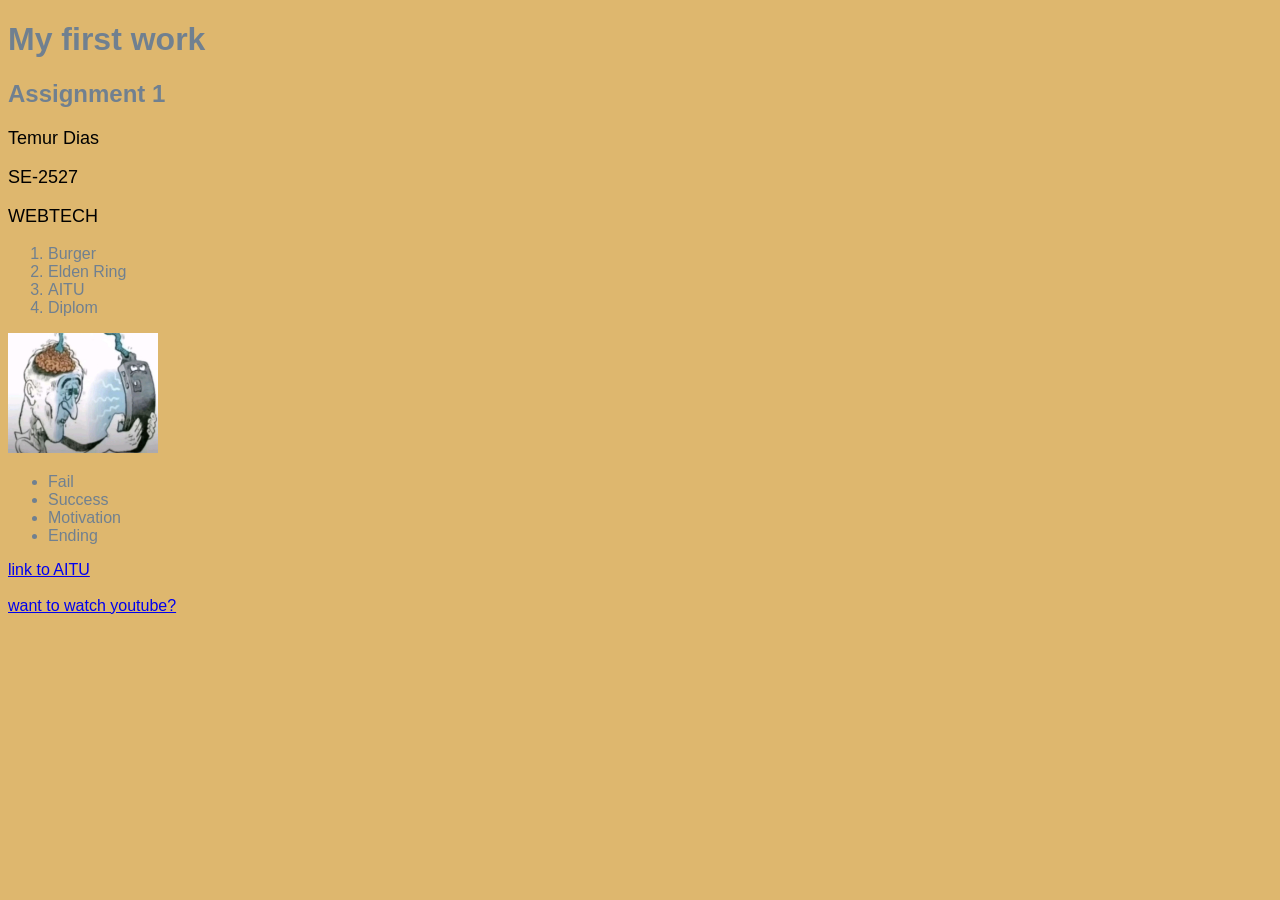
==== index.html @ 11a7dd4a "Add files via upload" ====
<!DOCTYPE html>
<html lang="en">
    <head>
        <meta charset="UTF-8">
        <link rel="stylesheet" href="styles.css">
    </head>
    <body>
        <h1>My first work</h1>
        <h2>Assignment 1</h2>
        <p>Temur Dias</p><p>SE-2527</p><p>WEBTECH</p>
        <ol>
            <li>Burger</li>
            <li>Elden Ring</li>
            <li>AITU</li>
            <li>Diplom</li>
        </ol>
        <img width="150px" src="brainrot.jpg">
        <ul>
            <li>Fail</li>
            <li>Success</li>
            <li>Motivation</li>
            <li>Ending</li>
        </ul>
        <a href="https://astanait.edu.kz/"> link to AITU</a><br><br>
        <a href="https://www.youtube.com/"> want to watch youtube?</a> 
    </body>
</html>
---- styles.css ----
body{
    background-color: rgb(222, 183, 110);
    font-family: 'Franklin Gothic Medium', 'Arial Narrow', Arial, sans-serif;
    font-size: medium;
    color: slategray;
}
p{
    font-size: large;
    color: black;
}
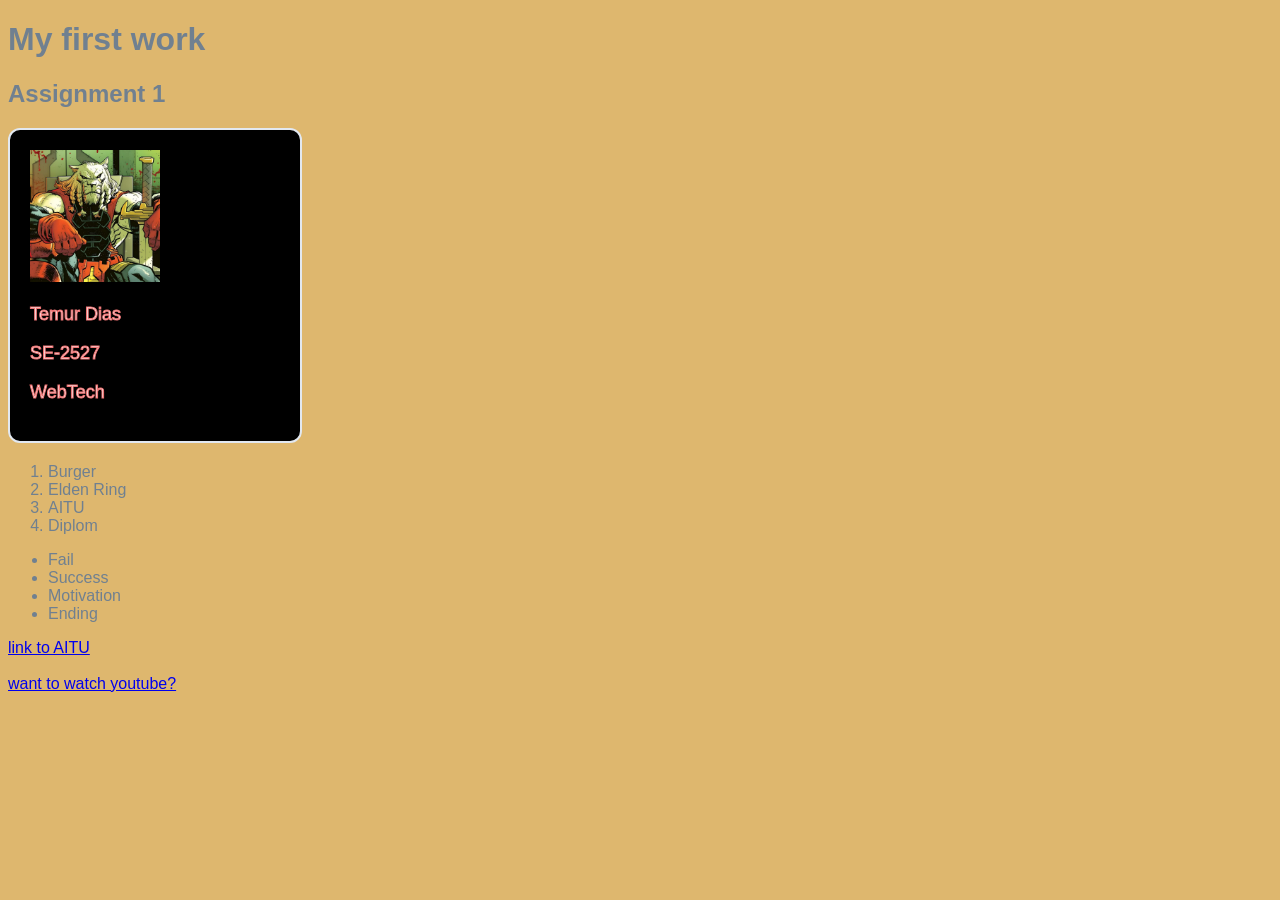
==== commit c4ef89ba: "Add files via upload" ====
--- a/index.html
+++ b/index.html
@@ -5,16 +5,20 @@
         <link rel="stylesheet" href="styles.css">
     </head>
     <body>
-        <h1>My first work</h1>
+        <h1 id="main-title">My first work</h1>
         <h2>Assignment 1</h2>
-        <p>Temur Dias</p><p>SE-2527</p><p>WEBTECH</p>
+        <div class="profile-card">
+            <img width="130px" src="Battlebeast.jpg">
+            <p class="student-name">Temur Dias</p>
+            <p>SE-2527</p>
+            <p>WebTech</p>
+        </div>
         <ol>
             <li>Burger</li>
             <li>Elden Ring</li>
             <li>AITU</li>
             <li>Diplom</li>
         </ol>
-        <img width="150px" src="brainrot.jpg">
         <ul>
             <li>Fail</li>
             <li>Success</li>
@@ -22,6 +26,7 @@
             <li>Ending</li>
         </ul>
         <a href="https://astanait.edu.kz/"> link to AITU</a><br><br>
-        <a href="https://www.youtube.com/"> want to watch youtube?</a> 
+        <a href="https://youtu.be/dQw4w9WgXcQ?si=aimNMszUR06O_i_H"> want to watch youtube?</a> 
+        </div>
     </body>
 </html>
--- a/styles.css
+++ b/styles.css
@@ -6,5 +6,19 @@
 }
 p{
     font-size: large;
-    color: black;
+    color: rgb(248, 248, 248);
+    -webkit-text-stroke: 1px #f17474;
 }
+.profile-card{
+    background-color: rgb(0, 0, 0);
+    border: 2px solid #e2e8f0;
+    border-radius: 12px;
+    margin: 20px 0;
+    padding: 20px;  
+    max-width: 250px;
+}
+a:hover {
+    background-color: #2980b9;
+    color: #ffffff;
+    box-shadow: 0 4px 8px rgba(0, 0, 0, 0.15);
+}
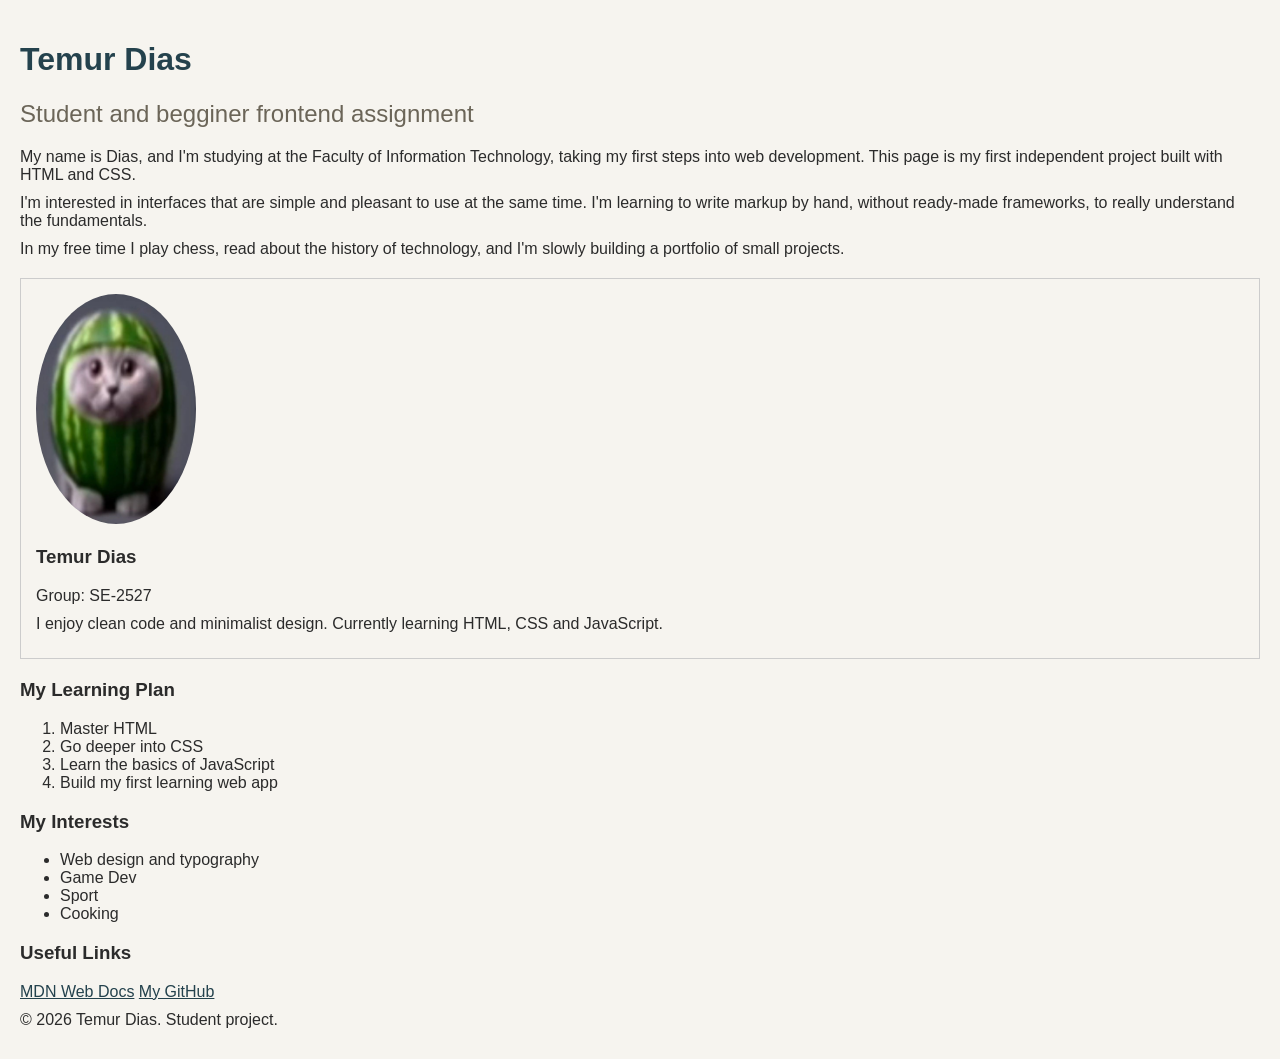
==== commit 7c59d7e6: "Add files via upload" ====
--- a/index.html
+++ b/index.html
@@ -1,32 +1,77 @@
-<!DOCTYPE html>
-<html lang="en">
-    <head>
-        <meta charset="UTF-8">
-        <link rel="stylesheet" href="styles.css">
-    </head>
-    <body>
-        <h1 id="main-title">My first work</h1>
-        <h2>Assignment 1</h2>
-        <div class="profile-card">
-            <img width="130px" src="Battlebeast.jpg">
-            <p class="student-name">Temur Dias</p>
-            <p>SE-2527</p>
-            <p>WebTech</p>
-        </div>
-        <ol>
-            <li>Burger</li>
-            <li>Elden Ring</li>
-            <li>AITU</li>
-            <li>Diplom</li>
-        </ol>
-        <ul>
-            <li>Fail</li>
-            <li>Success</li>
-            <li>Motivation</li>
-            <li>Ending</li>
-        </ul>
-        <a href="https://astanait.edu.kz/"> link to AITU</a><br><br>
-        <a href="https://youtu.be/dQw4w9WgXcQ?si=aimNMszUR06O_i_H"> want to watch youtube?</a> 
-        </div>
-    </body>
-</html>+<!DOCTYPE html>
+<html lang="en">
+<head>
+  <meta charset="UTF-8">
+  <meta name="viewport" content="width=device-width, initial-scale=1.0">
+  <title>Temur Dias — Personal Page</title>
+  <link rel="stylesheet" href="styles.css">
+</head>
+<body>
+
+  <header class="site-header">
+    <h1>Temur Dias</h1>
+    <h2 id="tagline">Student and begginer frontend assignment</h2>
+  </header>
+
+  <main>
+    <section class="intro">
+      <p>
+        My name is Dias, and I'm studying at the Faculty of Information
+        Technology, taking my first steps into web development. This page is
+        my first independent project built with HTML and CSS.
+      </p>
+      <p class="highlight">
+        I'm interested in interfaces that are simple and pleasant to use at
+        the same time. I'm learning to write markup by hand, without ready-made
+        frameworks, to really understand the fundamentals.
+      </p>
+      <p>
+        In my free time I play chess, read about the history of technology,
+        and I'm slowly building a portfolio of small projects.
+      </p>
+    </section>
+
+    <section class="profile-card" id="profile">
+      <img src="kotarbuz.jpg" alt="Profile photo of Damir Akhmetov" class="avatar">
+      <div class="profile-info">
+        <h3>Temur Dias</h3>
+        <p class="group">Group: SE-2527</p>
+        <p class="bio">I enjoy clean code and minimalist design. Currently learning HTML, CSS and JavaScript.</p>
+      </div>
+    </section>
+
+    <section class="lists">
+      <div class="list-block">
+        <h3>My Learning Plan</h3>
+        <ol>
+          <li>Master HTML</li>
+          <li>Go deeper into CSS</li>
+          <li>Learn the basics of JavaScript</li>
+          <li>Build my first learning web app</li>
+        </ol>
+      </div>
+
+      <div class="list-block">
+        <h3>My Interests</h3>
+        <ul>
+          <li>Web design and typography</li>
+          <li>Game Dev</li>
+          <li>Sport</li>
+          <li>Cooking</li>
+        </ul>
+      </div>
+    </section>
+
+    <section class="links">
+      <h3>Useful Links</h3>
+      <a href="https://developer.mozilla.org/en-US/" target="_blank" class="link-item">MDN Web Docs</a>
+      <a href="https://github.com/Westikpolods" target="_blank" class="link-item">My GitHub</a>
+    </section>
+  </main>
+
+  <footer class="site-footer">
+    <p>&copy; 2026 Temur Dias. Student project.</p>
+  </footer>
+
+</body>
+</html>
--- a/styles.css
+++ b/styles.css
@@ -1,24 +1,49 @@
-body{
-    background-color: rgb(222, 183, 110);
-    font-family: 'Franklin Gothic Medium', 'Arial Narrow', Arial, sans-serif;
-    font-size: medium;
-    color: slategray;
-}
-p{
-    font-size: large;
-    color: rgb(248, 248, 248);
-    -webkit-text-stroke: 1px #f17474;
-}
-.profile-card{
-    background-color: rgb(0, 0, 0);
-    border: 2px solid #e2e8f0;
-    border-radius: 12px;
-    margin: 20px 0;
-    padding: 20px;  
-    max-width: 250px;
-}
-a:hover {
-    background-color: #2980b9;
-    color: #ffffff;
-    box-shadow: 0 4px 8px rgba(0, 0, 0, 0.15);
-}+
+body {
+  margin: 0;
+  padding: 20px;
+  background-color: #F6F4EF;
+  font-family: Arial, sans-serif;
+  font-size: 16px;
+  color: #2B2B2B;
+}
+
+
+h1 {
+  color: #24424D;
+}
+
+
+h2 {
+  color: #24424D;
+  font-weight: normal;
+}
+
+p {
+  margin: 10px 0;
+}
+
+
+.profile-card {
+  border: 1px solid #CCCCCC;
+  padding: 15px;
+  margin: 20px 0;
+}
+
+.avatar {
+  max-width: 160px;
+  border-radius: 50%;
+}
+
+
+.link-item {
+  color: #24424D;
+}
+
+.link-item:hover {
+  color: #C97C4B;
+}
+
+#tagline {
+  color: #6B6558;
+}
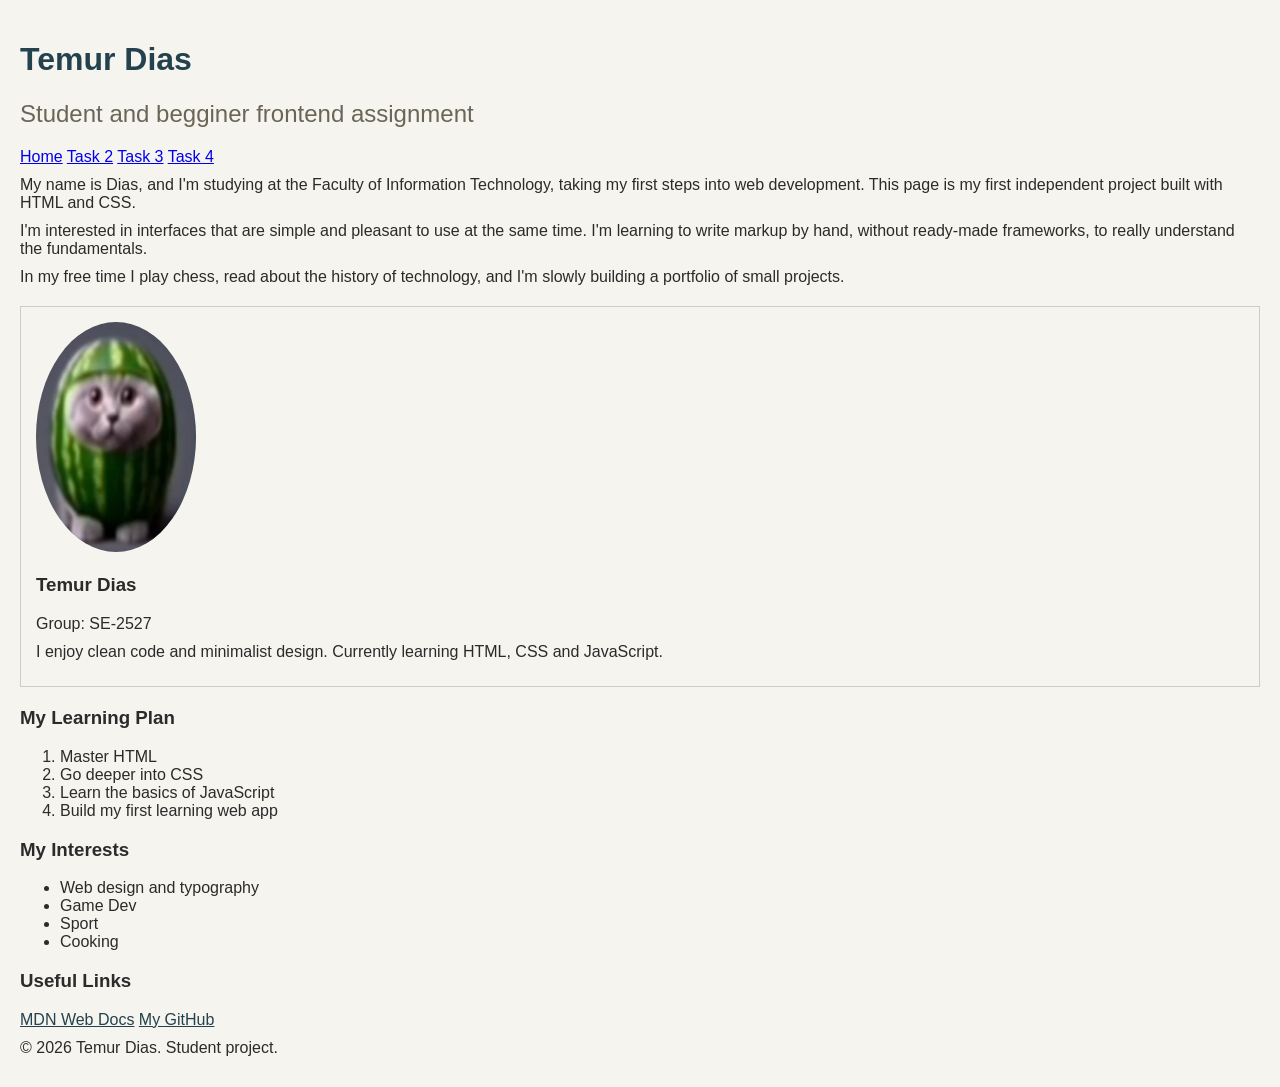
==== commit 0af0809e: "Add files via upload" ====
--- a/index.html
+++ b/index.html
@@ -12,6 +12,12 @@
     <h1>Temur Dias</h1>
     <h2 id="tagline">Student and begginer frontend assignment</h2>
   </header>
+     <nav class="main-nav">
+      <a href="index.html" class="active">Home</a>
+      <a href="task2.html">Task 2</a>
+      <a href="task3.html">Task 3</a>
+      <a href="task4.html">Task 4</a>
+    </nav>
 
   <main>
     <section class="intro">
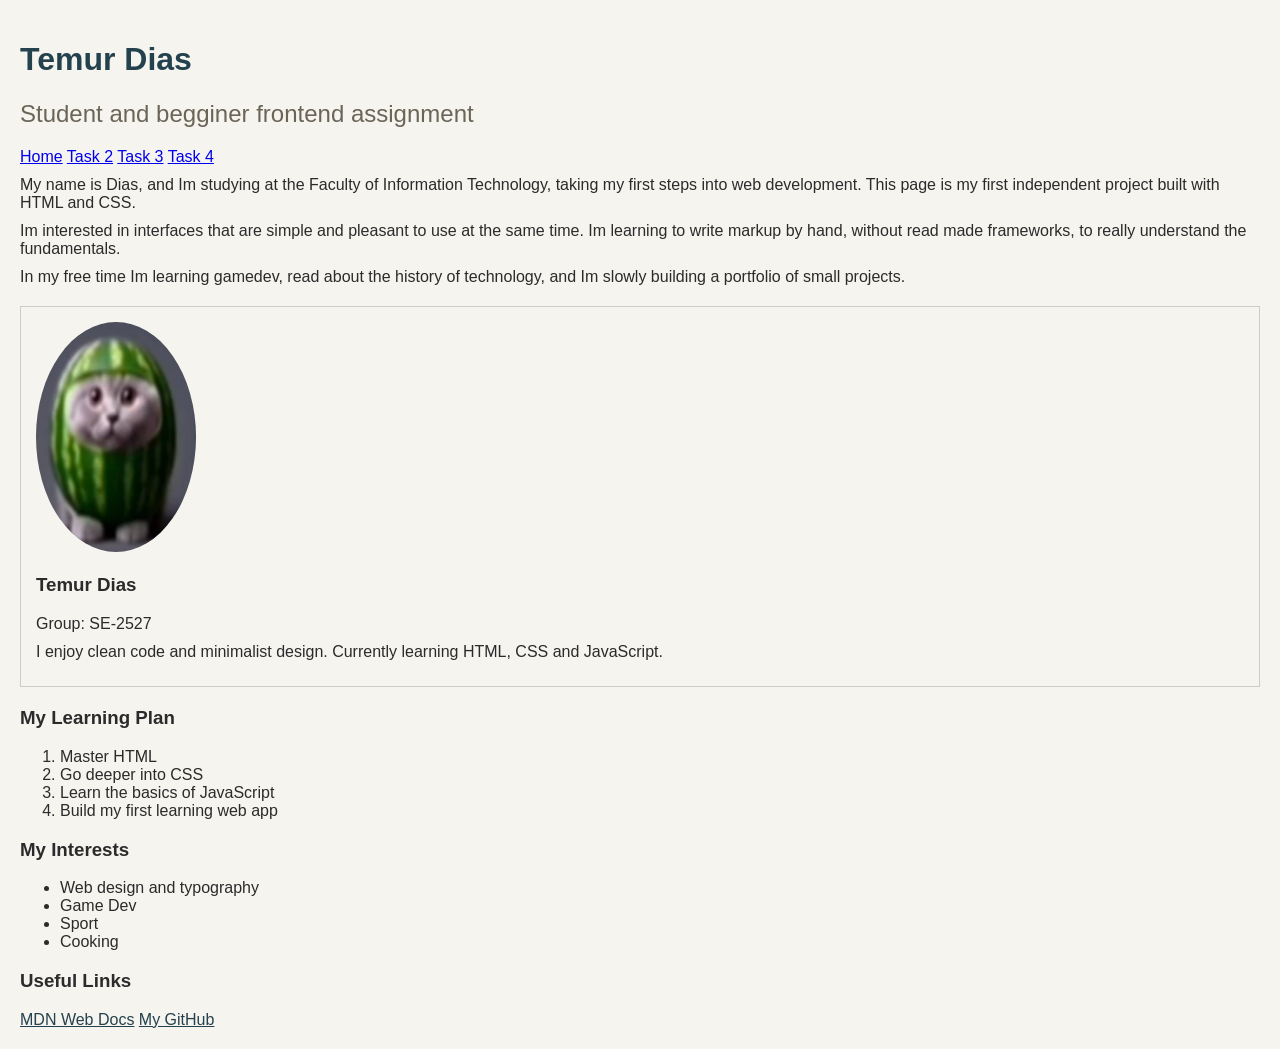
==== commit 2e013ab9: "Add files via upload" ====
--- a/index.html
+++ b/index.html
@@ -22,23 +22,23 @@
   <main>
     <section class="intro">
       <p>
-        My name is Dias, and I'm studying at the Faculty of Information
+        My name is Dias, and Im studying at the Faculty of Information
         Technology, taking my first steps into web development. This page is
         my first independent project built with HTML and CSS.
       </p>
       <p class="highlight">
-        I'm interested in interfaces that are simple and pleasant to use at
-        the same time. I'm learning to write markup by hand, without ready-made
+        Im interested in interfaces that are simple and pleasant to use at
+        the same time. Im learning to write markup by hand, without read made
         frameworks, to really understand the fundamentals.
       </p>
       <p>
-        In my free time I play chess, read about the history of technology,
-        and I'm slowly building a portfolio of small projects.
+        In my free time Im learning gamedev, read about the history of technology,
+        and Im slowly building a portfolio of small projects.
       </p>
     </section>
 
     <section class="profile-card" id="profile">
-      <img src="kotarbuz.jpg" alt="Profile photo of Damir Akhmetov" class="avatar">
+      <img src="kotarbuz.jpg" alt="Profile photo of Temur Dias" class="avatar">
       <div class="profile-info">
         <h3>Temur Dias</h3>
         <p class="group">Group: SE-2527</p>
@@ -75,9 +75,5 @@
     </section>
   </main>
 
-  <footer class="site-footer">
-    <p>&copy; 2026 Temur Dias. Student project.</p>
-  </footer>
-
 </body>
 </html>
